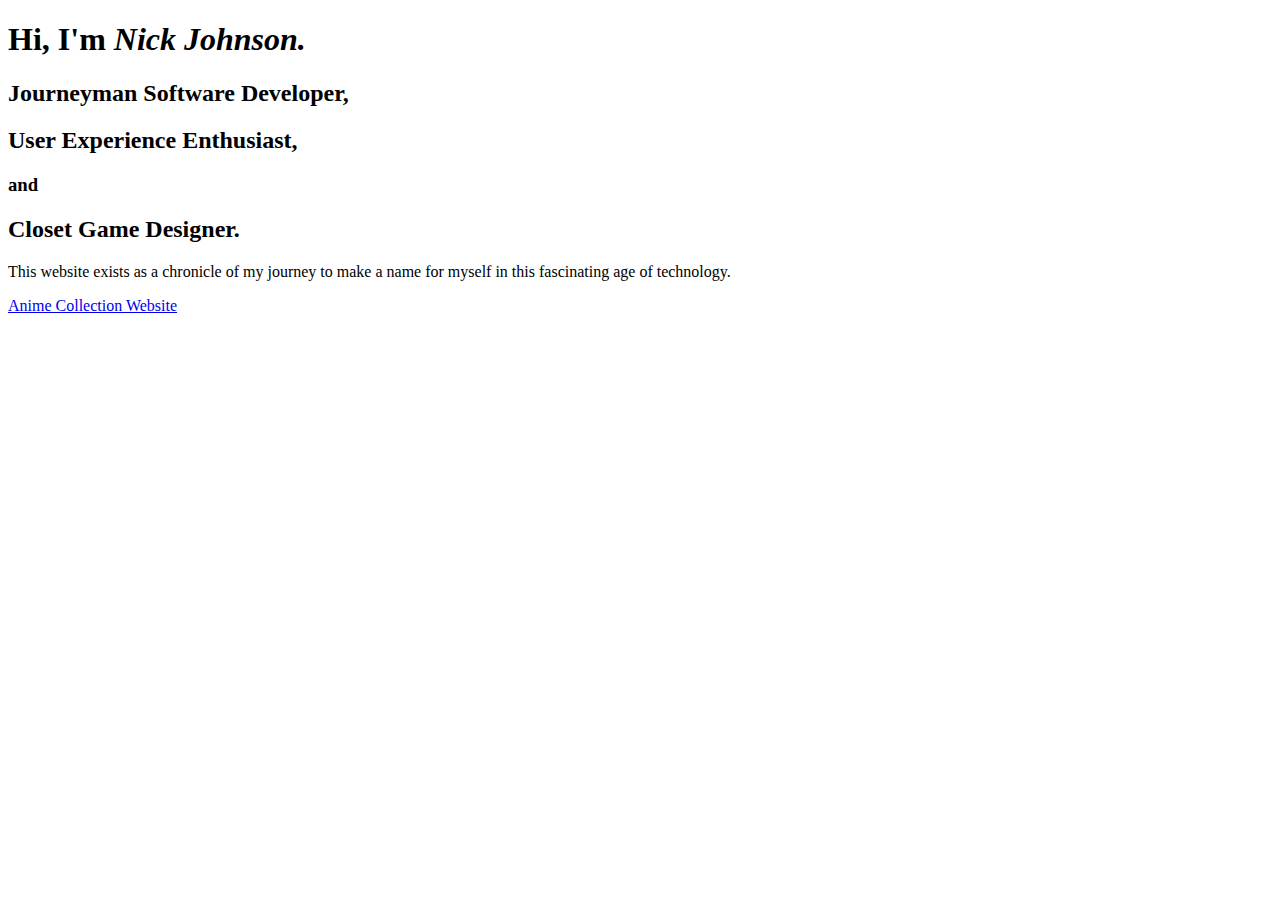
==== index.html @ 50006c2a "Initial Webpage" ====
<!DOCTYPE html>
<html lang = "en-US">
<head>
    <meta charset = "UTF-8">
    <title>Nick Johnson | Developer, Designer, Devotee</title>
    <link rel="stylesheet" href="master.css">
</head>
<body>
    <h1>Hi, I'm <em>Nick Johnson.</em></h1>
    <h2>Journeyman Software Developer,</h2>
    <h2>User Experience Enthusiast,</h2>
    <h3>and</h3>
    <h2>Closet Game Designer.</h2>

    <p>This website exists as a chronicle of my journey to make a name for myself in this fascinating age of technology.</p>
    <p>
        <a href="anime/index.html">Anime Collection Website</a>
    </p>
</body>
</html>
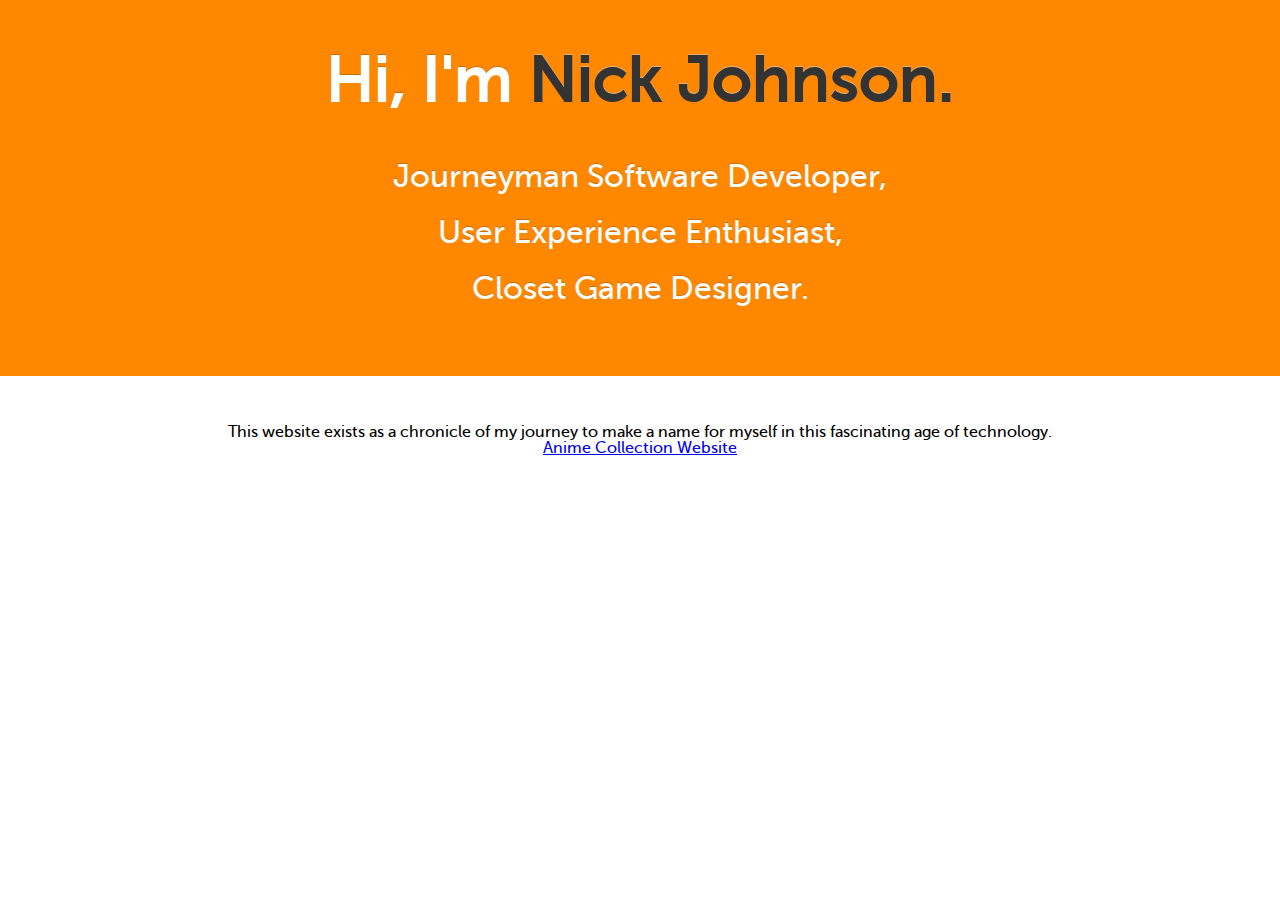
==== commit 0257b115: "Initial Header Styling" ====
--- a/index.html
+++ b/index.html
@@ -3,18 +3,26 @@
 <head>
     <meta charset = "UTF-8">
     <title>Nick Johnson | Developer, Designer, Devotee</title>
-    <link rel="stylesheet" href="master.css">
+    <link rel="stylesheet" href="stylesheets/screen.css">
 </head>
 <body>
-    <h1>Hi, I'm <em>Nick Johnson.</em></h1>
-    <h2>Journeyman Software Developer,</h2>
-    <h2>User Experience Enthusiast,</h2>
-    <h3>and</h3>
-    <h2>Closet Game Designer.</h2>
-
-    <p>This website exists as a chronicle of my journey to make a name for myself in this fascinating age of technology.</p>
-    <p>
-        <a href="anime/index.html">Anime Collection Website</a>
-    </p>
+    <header>
+        <div class="content">
+            <h1>Hi, I'm <em>Nick Johnson.</em></h1>
+            <h2>Journeyman Software Developer,</h2>
+            <h2>User Experience Enthusiast,</h2>
+            <!-- <h3>and</h3> -->
+            <h2>Closet Game Designer.</h2>
+        </div>
+    </header>
+    <section>
+        <div class="content">
+            <p>This website exists as a chronicle of my journey to make a name for myself in this fascinating age of technology.</p>
+            <p>
+                <a href="anime/index.html">Anime Collection Website</a>
+            </p>
+        </div>
+    </section>
+    
 </body>
 </html>--- a/stylesheets/screen.css
+++ b/stylesheets/screen.css
@@ -0,0 +1,127 @@
+@import url(../fonts/museosans_500_macroman/stylesheet.css);
+/* Welcome to Compass.
+ * In this file you should write your main styles. (or centralize your imports)
+ * Import this file using the following HTML or equivalent:
+ * <link href="/stylesheets/screen.css" media="screen, projection" rel="stylesheet" type="text/css" /> */
+/* line 5, ../../../../../../../Program Files (x86)/Prepros/gems/gems/compass-core-1.0.0.alpha.13/stylesheets/compass/reset/_utilities.scss */
+html, body, div, span, applet, object, iframe,
+h1, h2, h3, h4, h5, h6, p, blockquote, pre,
+a, abbr, acronym, address, big, cite, code,
+del, dfn, em, img, ins, kbd, q, s, samp,
+small, strike, strong, sub, sup, tt, var,
+b, u, i, center,
+dl, dt, dd, ol, ul, li,
+fieldset, form, label, legend,
+table, caption, tbody, tfoot, thead, tr, th, td,
+article, aside, canvas, details, embed,
+figure, figcaption, footer, header, hgroup,
+menu, nav, output, ruby, section, summary,
+time, mark, audio, video {
+  margin: 0;
+  padding: 0;
+  border: 0;
+  font: inherit;
+  font-size: 100%;
+  vertical-align: baseline;
+}
+
+/* line 22, ../../../../../../../Program Files (x86)/Prepros/gems/gems/compass-core-1.0.0.alpha.13/stylesheets/compass/reset/_utilities.scss */
+html {
+  line-height: 1;
+}
+
+/* line 24, ../../../../../../../Program Files (x86)/Prepros/gems/gems/compass-core-1.0.0.alpha.13/stylesheets/compass/reset/_utilities.scss */
+ol, ul {
+  list-style: none;
+}
+
+/* line 26, ../../../../../../../Program Files (x86)/Prepros/gems/gems/compass-core-1.0.0.alpha.13/stylesheets/compass/reset/_utilities.scss */
+table {
+  border-collapse: collapse;
+  border-spacing: 0;
+}
+
+/* line 28, ../../../../../../../Program Files (x86)/Prepros/gems/gems/compass-core-1.0.0.alpha.13/stylesheets/compass/reset/_utilities.scss */
+caption, th, td {
+  text-align: left;
+  font-weight: normal;
+  vertical-align: middle;
+}
+
+/* line 30, ../../../../../../../Program Files (x86)/Prepros/gems/gems/compass-core-1.0.0.alpha.13/stylesheets/compass/reset/_utilities.scss */
+q, blockquote {
+  quotes: none;
+}
+/* line 103, ../../../../../../../Program Files (x86)/Prepros/gems/gems/compass-core-1.0.0.alpha.13/stylesheets/compass/reset/_utilities.scss */
+q:before, q:after, blockquote:before, blockquote:after {
+  content: "";
+  content: none;
+}
+
+/* line 32, ../../../../../../../Program Files (x86)/Prepros/gems/gems/compass-core-1.0.0.alpha.13/stylesheets/compass/reset/_utilities.scss */
+a img {
+  border: none;
+}
+
+/* line 116, ../../../../../../../Program Files (x86)/Prepros/gems/gems/compass-core-1.0.0.alpha.13/stylesheets/compass/reset/_utilities.scss */
+article, aside, details, figcaption, figure, footer, header, hgroup, menu, nav, section, summary {
+  display: block;
+}
+
+/* line 19, ../sass/screen.scss */
+header {
+  background: #ff8800;
+}
+/* line 22, ../sass/screen.scss */
+header .content {
+  width: 960px;
+  margin: 0 auto;
+  padding: 48px;
+}
+
+/* line 29, ../sass/screen.scss */
+h1 {
+  font-size: 4em;
+  font-family: "museo_sans500", sans-serif;
+  color: white;
+  text-shadow: 0 -1px rgba(0, 0, 0, 0.2);
+  padding-bottom: 48px;
+  text-align: center;
+  font-weight: bold;
+}
+
+/* line 36, ../sass/screen.scss */
+h2 {
+  font-size: 2em;
+  font-family: "museo_sans500", sans-serif;
+  color: white;
+  text-shadow: 0 -1px rgba(0, 0, 0, 0.2);
+  text-align: center;
+  padding-bottom: 24px;
+}
+
+/* line 48, ../sass/screen.scss */
+p {
+  font-size: 1em;
+  font-family: "museo_sans500", sans-serif;
+  color: black;
+  text-shadow: 0 -1px rgba(255, 255, 255, 0.2);
+  text-align: center;
+}
+
+/* line 53, ../sass/screen.scss */
+em {
+  color: #333333;
+  text-shadow: 0 -1px rgba(204, 204, 204, 0.6);
+}
+
+/* line 58, ../sass/screen.scss */
+section {
+  background: white;
+}
+/* line 61, ../sass/screen.scss */
+section .content {
+  width: 960px;
+  margin: 0 auto;
+  padding: 48px;
+}
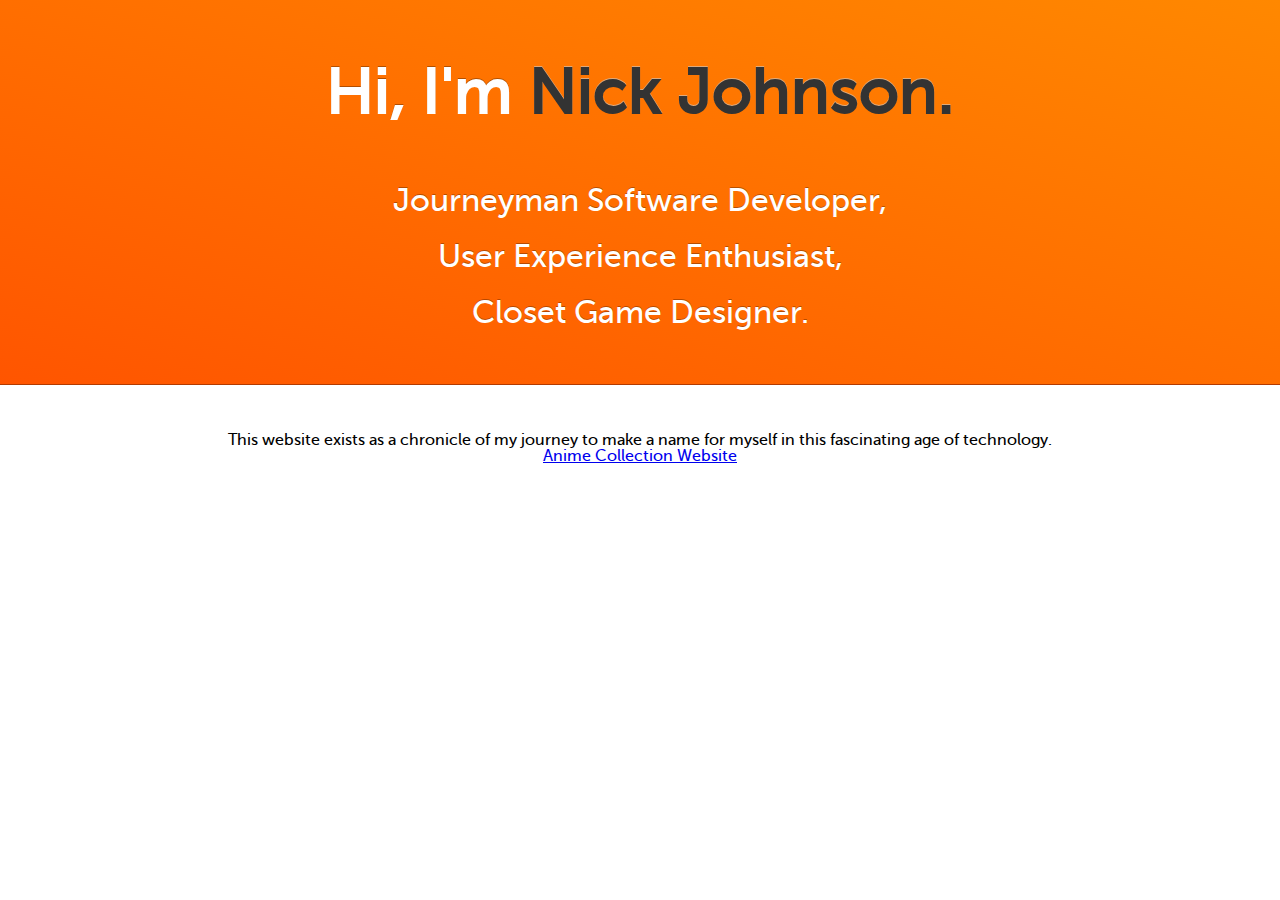
==== commit 82fce8d7: "Added Header Border" ====
--- a/index.html
+++ b/index.html
@@ -11,7 +11,6 @@
             <h1>Hi, I'm <em>Nick Johnson.</em></h1>
             <h2>Journeyman Software Developer,</h2>
             <h2>User Experience Enthusiast,</h2>
-            <!-- <h3>and</h3> -->
             <h2>Closet Game Designer.</h2>
         </div>
     </header>
--- a/stylesheets/screen.css
+++ b/stylesheets/screen.css
@@ -68,58 +68,65 @@
   display: block;
 }
 
-/* line 19, ../sass/screen.scss */
+/* line 21, ../sass/screen.scss */
 header {
-  background: #ff8800;
+  background-image: -moz-linear-gradient(left bottom, #ff5500, #ff8800);
+  background-image: -o-linear-gradient(left bottom, #ff5500, #ff8800);
+  background-image: -webkit-linear-gradient(left bottom, #ff5500, #ff8800);
+  background-image: linear-gradient(to right top, #ff5500, #ff8800);
+  -moz-box-shadow: #b33b00 0 1px 0 0;
+  -webkit-box-shadow: #b33b00 0 1px 0 0;
+  box-shadow: #b33b00 0 1px 0 0;
+  position: relative;
 }
-/* line 22, ../sass/screen.scss */
+/* line 25, ../sass/screen.scss */
 header .content {
   width: 960px;
   margin: 0 auto;
-  padding: 48px;
+  padding: 60px 48px 32px 48px;
 }
 
-/* line 29, ../sass/screen.scss */
+/* line 32, ../sass/screen.scss */
 h1 {
   font-size: 4em;
   font-family: "museo_sans500", sans-serif;
   color: white;
-  text-shadow: 0 -1px rgba(0, 0, 0, 0.2);
-  padding-bottom: 48px;
+  text-shadow: 0 -1px rgba(0, 0, 0, 0.3);
+  padding-bottom: 60px;
   text-align: center;
   font-weight: bold;
 }
 
-/* line 36, ../sass/screen.scss */
+/* line 39, ../sass/screen.scss */
 h2 {
   font-size: 2em;
   font-family: "museo_sans500", sans-serif;
   color: white;
-  text-shadow: 0 -1px rgba(0, 0, 0, 0.2);
+  text-shadow: 0 -1px rgba(0, 0, 0, 0.3);
   text-align: center;
   padding-bottom: 24px;
 }
 
-/* line 48, ../sass/screen.scss */
+/* line 51, ../sass/screen.scss */
 p {
   font-size: 1em;
   font-family: "museo_sans500", sans-serif;
   color: black;
-  text-shadow: 0 -1px rgba(255, 255, 255, 0.2);
+  text-shadow: 0 -1px rgba(255, 255, 255, 0.3);
   text-align: center;
 }
 
-/* line 53, ../sass/screen.scss */
+/* line 56, ../sass/screen.scss */
 em {
   color: #333333;
   text-shadow: 0 -1px rgba(204, 204, 204, 0.6);
 }
 
-/* line 58, ../sass/screen.scss */
+/* line 61, ../sass/screen.scss */
 section {
   background: white;
 }
-/* line 61, ../sass/screen.scss */
+/* line 64, ../sass/screen.scss */
 section .content {
   width: 960px;
   margin: 0 auto;
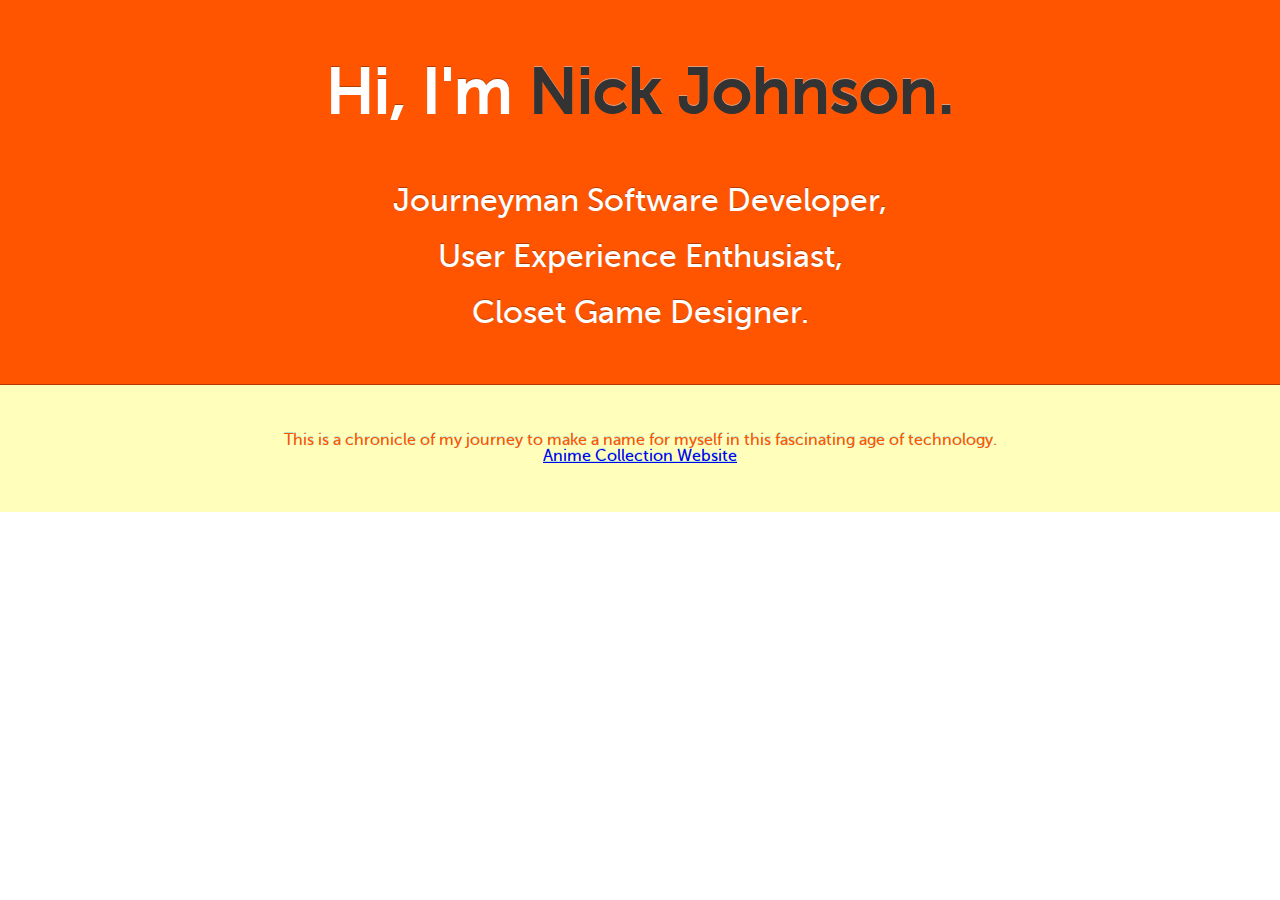
==== commit ec76efc9: "First Design Done" ====
--- a/index.html
+++ b/index.html
@@ -16,7 +16,7 @@
     </header>
     <section>
         <div class="content">
-            <p>This website exists as a chronicle of my journey to make a name for myself in this fascinating age of technology.</p>
+            <p>This is a chronicle of my journey to make a name for myself in this fascinating age of technology.</p>
             <p>
                 <a href="anime/index.html">Anime Collection Website</a>
             </p>
--- a/stylesheets/screen.css
+++ b/stylesheets/screen.css
@@ -68,25 +68,22 @@
   display: block;
 }
 
-/* line 21, ../sass/screen.scss */
+/* line 22, ../sass/screen.scss */
 header {
-  background-image: -moz-linear-gradient(left bottom, #ff5500, #ff8800);
-  background-image: -o-linear-gradient(left bottom, #ff5500, #ff8800);
-  background-image: -webkit-linear-gradient(left bottom, #ff5500, #ff8800);
-  background-image: linear-gradient(to right top, #ff5500, #ff8800);
+  background: #ff5500;
   -moz-box-shadow: #b33b00 0 1px 0 0;
   -webkit-box-shadow: #b33b00 0 1px 0 0;
   box-shadow: #b33b00 0 1px 0 0;
   position: relative;
 }
-/* line 25, ../sass/screen.scss */
+/* line 27, ../sass/screen.scss */
 header .content {
   width: 960px;
   margin: 0 auto;
   padding: 60px 48px 32px 48px;
 }
 
-/* line 32, ../sass/screen.scss */
+/* line 34, ../sass/screen.scss */
 h1 {
   font-size: 4em;
   font-family: "museo_sans500", sans-serif;
@@ -97,7 +94,7 @@
   font-weight: bold;
 }
 
-/* line 39, ../sass/screen.scss */
+/* line 41, ../sass/screen.scss */
 h2 {
   font-size: 2em;
   font-family: "museo_sans500", sans-serif;
@@ -107,26 +104,27 @@
   padding-bottom: 24px;
 }
 
-/* line 51, ../sass/screen.scss */
+/* line 47, ../sass/screen.scss */
 p {
   font-size: 1em;
   font-family: "museo_sans500", sans-serif;
-  color: black;
-  text-shadow: 0 -1px rgba(255, 255, 255, 0.3);
+  color: #ff5500;
+  text-shadow: 0 -1px rgba(0, 170, 255, 0.3);
   text-align: center;
 }
 
-/* line 56, ../sass/screen.scss */
+/* line 52, ../sass/screen.scss */
 em {
   color: #333333;
+  font-weight: bold;
   text-shadow: 0 -1px rgba(204, 204, 204, 0.6);
 }
 
+/* line 58, ../sass/screen.scss */
+section {
+  background: #ffffbb;
+}
 /* line 61, ../sass/screen.scss */
-section {
-  background: white;
-}
-/* line 64, ../sass/screen.scss */
 section .content {
   width: 960px;
   margin: 0 auto;
